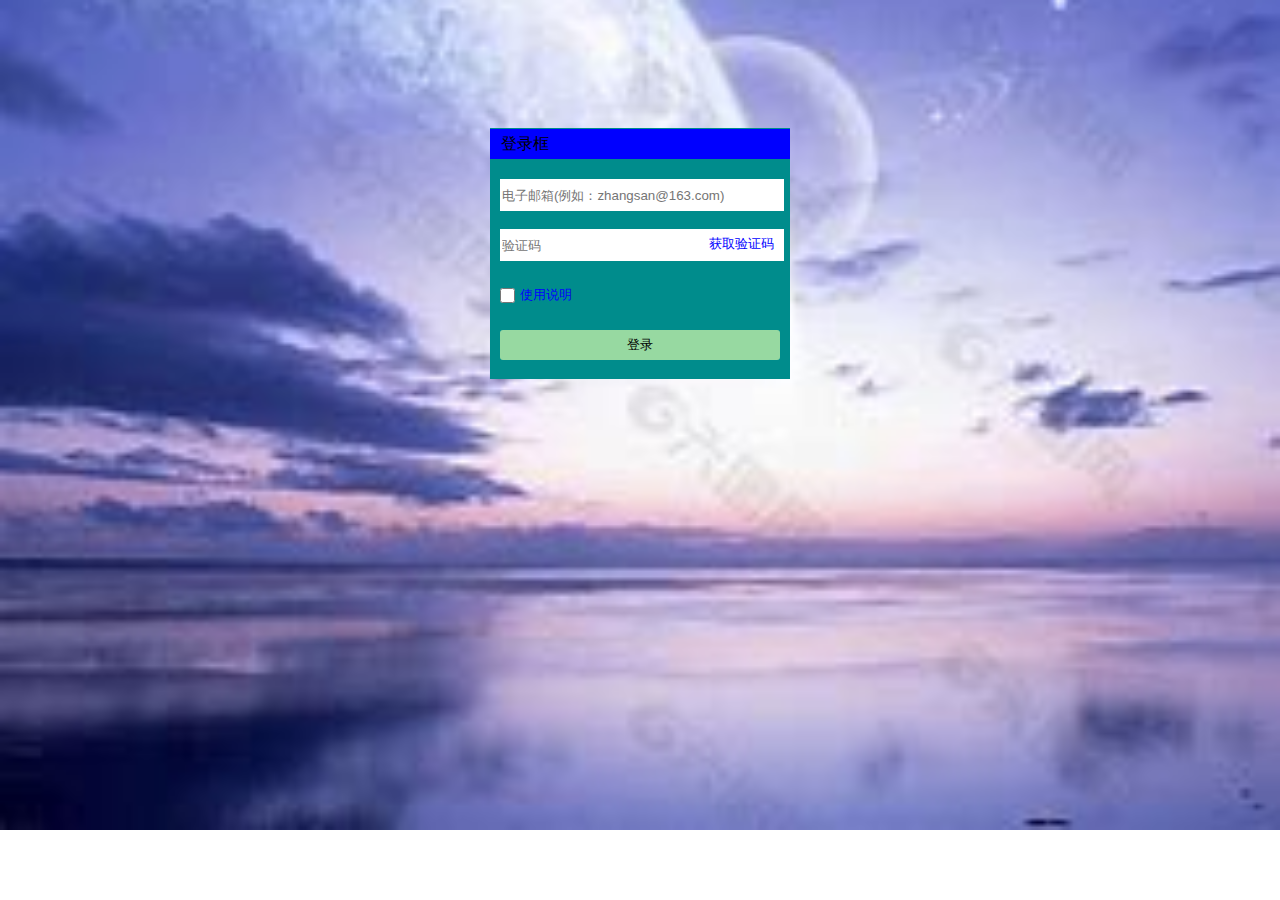
==== src/login.html @ 7a64d181 "增加认证处理" ====
<!DOCTYPE html>
<html lang="en">
<head>
    <meta charset="UTF-8">
    <meta name="viewport" content="width=device-width, initial-scale=1.0">
    <title>登录界面</title>
    <link rel="stylesheet" href="./css/login.css">

    <script src="./script/util.js"></script>
    <script src="./script/lessonmgmtproxy.js"></script>
    <script src="./script/login.js"></script>
</head>
<body>
    <div class="container">
        <div class="title">
            登录框
        </div>
        <div class="item account">
            <input id="account-id" type="text" placeholder="电子邮箱(例如：zhangsan@163.com)">
        </div>
        <div class="item verfiy-code">
            <input id="verify-code-id" type="text" placeholder="验证码">
            <button onclick="sendVerifyCode()">获取验证码</button>
        </div>
        <div class="item declare clearfix">
            <div class="float-left">
                <input type="checkbox">
            </div>
            <div class="float-left">
                <label class="readme">使用说明</label>
            </div>
        </div>
        <div class="item login-btn">
            <button onclick="login()">登录</button>
        </div>
    </div>
</body>
</html>
---- src/css/login.css ----
@import "common.css";

body{
    background: url("../image/login-background.jpg") no-repeat;
    background-size: cover;
    background-position: center;
}

.container{
    width: 300px;
    height: 250px;
    background-color: #008c8c;
    margin: 0 auto;
    margin-top: 10%;
    padding-top: 1px;
}

.container .item{
    width: 280px;
    height: 30px;
    line-height: 30px;
    margin-left: auto;
    margin-right: auto;
    margin-top: 20px;
    margin-bottom: 20px;
    box-sizing: border-box;
}

.container .title{
    background-color:blue;
    height: 30px;
    text-indent: 0.7em;
    line-height: 30px;
}

.container .item input{
    width: 100%;
    height: 100%;
    margin: 0;
}

.container .login-btn button{
    width: 100%;
    height: 100%;
    background-color:#97D9A1;
}

.container .verfiy-code{
    position: relative;
}

.container .verfiy-code button{
    position: absolute;
    top: 0;
    right: 0;
    height: 30px;
    box-sizing: border-box;
    color: blue;
}

.container .declare input{
    width: 15px;
    height: 15px;
    vertical-align: middle;
}

.container .declare .readme{
    font-size: 13px;
    color: blue;
    margin-left: 5px;
    vertical-align: middle;
}
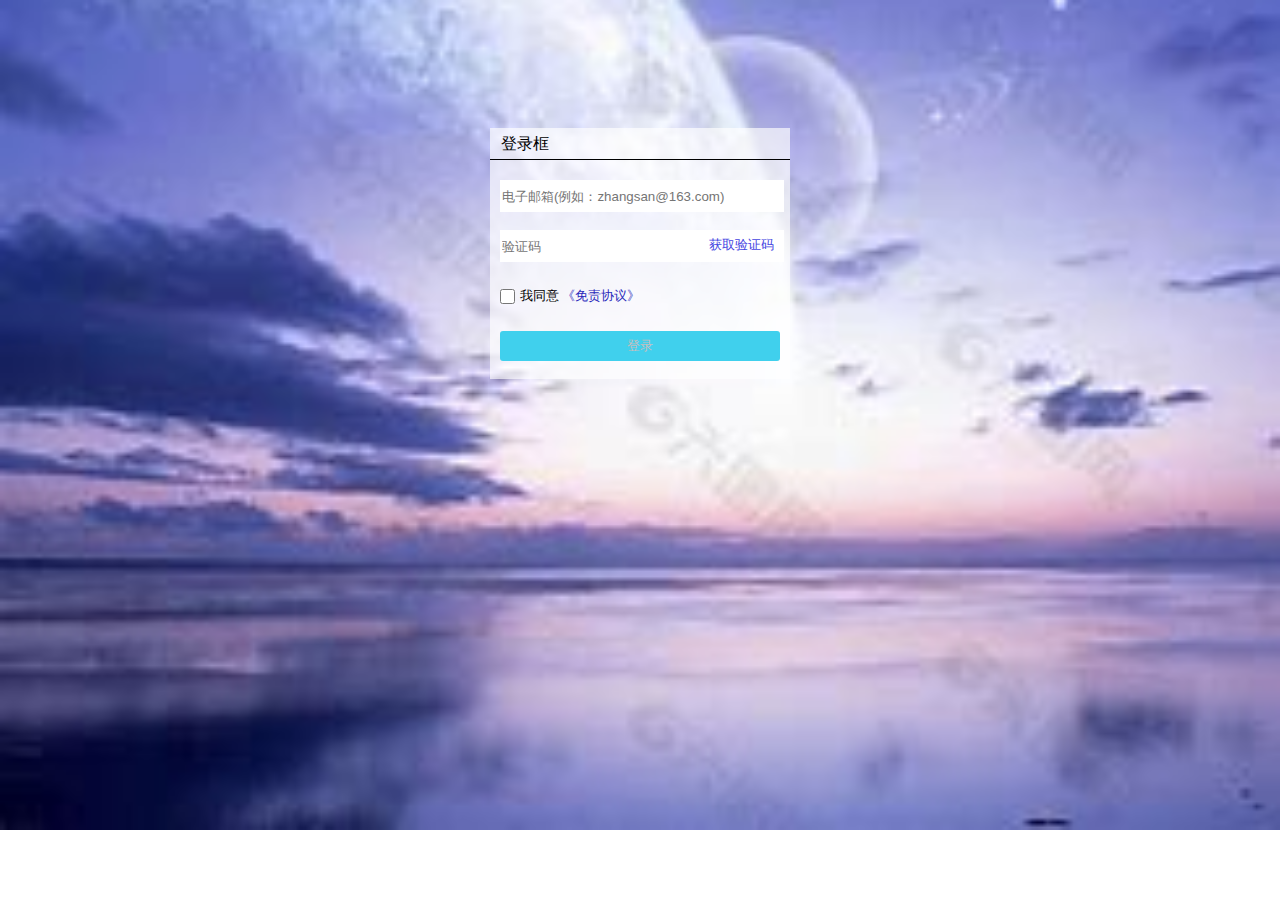
==== commit fbfbe705: "增加课时汇总处理" ====
--- a/src/login.html
+++ b/src/login.html
@@ -24,14 +24,69 @@
         </div>
         <div class="item declare clearfix">
             <div class="float-left">
-                <input type="checkbox">
+                <input id="approve-disclaimer-notices-checkbox-id" type="checkbox" onclick="clickApproveCheckbox(this)">
             </div>
             <div class="float-left">
-                <label class="readme">使用说明</label>
+                <label class="readme">我同意
+                    <a onclick="showDisclaimerDoticesDialog()">《免责协议》</a>
+                </label>
             </div>
         </div>
         <div class="item login-btn">
-            <button onclick="login()">登录</button>
+            <button id="login-btn-id" onclick="login()" disabled="true">登录</button>
+        </div>
+    </div>
+
+    <!--免责申明-->
+    <div id="disclaimer_notices_id" class="disclaimer_notices hidden">
+        <div class="content">
+            <textarea readonly="true">
+软件免责声明与最终用户许可协议‌:
+
+本声明及协议（以下简称“本协议”）由开发者本人（以下简称“许可方”）与任何访问或使用本软件（以下简称“本软件”）的个人或实体（以下简称“被许可方”或“您”）订立。通过使用本软件，您即确认已阅读、理解并完全同意受本协议条款约束。若您不同意本协议的全部内容，请立即停止使用本软件。‌
+
+‌第一条 软件许可与使用限制‌
+1.1 许可方授予被许可方非排他性、不可转让、不可再许可的有限许可，允许您基于个人或非商业目的免费使用本软件。
+1.2 您不得对本软件进行反向工程、反编译、反汇编、修改、拆分、租赁、转售或以其他方式损害许可方的知识产权。
+
+‌第二条 免责声明‌
+2.1 ‌“现状”提供‌
+本软件及其相关文档、服务均按“现状”和“可用性”基础提供，许可方明确声明不对本软件的适用性、安全性、准确性、完整性或特定用途的适用性作出任何明示或默示的保证，包括但不限于商业适售性、无侵权性或无病毒保证。
+
+2.2 ‌责任排除‌
+在任何情况下，许可方及其关联方、雇员、代理人均不对因使用或无法使用本软件导致的以下损害承担责任：
+(a) 直接、间接、附带、特殊、后果性或惩罚性损害；
+(b) 数据丢失、利润损失、业务中断、设备损坏或其他经济损失；
+(c) 因第三方行为、网络攻击、系统故障或不可抗力事件（如自然灾害、政府行为）导致的损害。
+
+2.3 ‌第三方服务与内容‌
+本软件可能包含第三方提供的服务、链接或内容。许可方不对该等第三方的准确性、合法性、安全性或隐私实践负责，您应自行承担与之相关的风险。
+
+‌第三条 权利保留与终止‌
+3.1 许可方保留随时修改、暂停、终止本软件或其任何功能的权利，无需提前通知被许可方。
+3.2 本协议终止后，您必须立即停止使用本软件并销毁所有副本。
+
+‌第四条 遵守法律与争议解决‌
+4.1 您承诺遵守所有适用的本地、国家及国际法律法规，并独立承担因违反法律导致的一切责任。
+4.2 本协议的解释、效力及争议解决均适用[您所在国家/地区]法律。任何争议应首先通过友好协商解决；协商不成，双方同意提交中国广东省深圳市人民法院诉讼解决。
+
+‌第五条 其他条款‌
+5.1 ‌条款可分割性‌
+若本协议任何条款被认定为无效或不可执行，不影响其他条款的效力。
+5.2 ‌完整协议‌
+本协议构成双方就本软件达成的完整协议，取代任何先前口头或书面约定。
+5.3 ‌修订权‌
+许可方有权随时更新本协议条款，修订内容自发布于[软件界面/官方网站]之日起生效。您继续使用本软件即视为接受修订后的条款。
+
+‌联系方式‌
+如有疑问，请联系：yzy410@163.com
+
+‌发布日期‌：2025年3月13日
+            </textarea>
+ 
+        </div>
+        <div class="confirm-disclaimer-notices">
+            <button onclick="confirmDisclaimerDotices()">我已阅读</button>
         </div>
     </div>
 </body>
--- a/src/css/login.css
+++ b/src/css/login.css
@@ -9,7 +9,7 @@
 .container{
     width: 300px;
     height: 250px;
-    background-color: #008c8c;
+    background-color: rgba(255, 255, 255, 0.662);
     margin: 0 auto;
     margin-top: 10%;
     padding-top: 1px;
@@ -27,10 +27,10 @@
 }
 
 .container .title{
-    background-color:blue;
     height: 30px;
     text-indent: 0.7em;
     line-height: 30px;
+    border-bottom: 1px solid;
 }
 
 .container .item input{
@@ -42,7 +42,9 @@
 .container .login-btn button{
     width: 100%;
     height: 100%;
-    background-color:#97D9A1;
+    background-color:#40d0edff;
+    cursor: default;
+    color: rgb(197, 191, 191);
 }
 
 .container .verfiy-code{
@@ -55,7 +57,7 @@
     right: 0;
     height: 30px;
     box-sizing: border-box;
-    color: blue;
+    color: rgb(68, 68, 225);
 }
 
 .container .declare input{
@@ -66,7 +68,52 @@
 
 .container .declare .readme{
     font-size: 13px;
-    color: blue;
     margin-left: 5px;
     vertical-align: middle;
 }
+
+.container .declare .readme a{
+    color: rgb(42, 42, 187);
+    font-size: 13px;
+    margin-left: 0;
+    margin-right: 0;
+    cursor: pointer;
+}
+
+/*免责声明样式设置开始*/
+.disclaimer_notices {
+    height: 500px;
+    width: 500px;
+    position: fixed;
+    top: 15%;
+    left: 30%;
+    border: 1px solid;
+    border-radius: 5px;
+    background-color: #f1f0f5ff;
+    text-align: center;
+    padding-top: 20px;
+}
+
+.disclaimer_notices .content textarea{
+    height: 450px;
+    width: 450px;
+    overflow-y: scroll;
+    text-align: left;
+    background-color: #ffffffff;
+}
+
+.disclaimer_notices .confirm-disclaimer-notices {
+    height: 50px;
+    width: 100%;
+}
+
+.disclaimer_notices .confirm-disclaimer-notices button{
+    font-size: 16px;
+    background-color: #40d0edff;
+    width: 200px;
+    height: 25px;
+    border-radius: 5px;
+    margin-top: 10px;
+}
+
+/*免责声明样式设置结束*/
